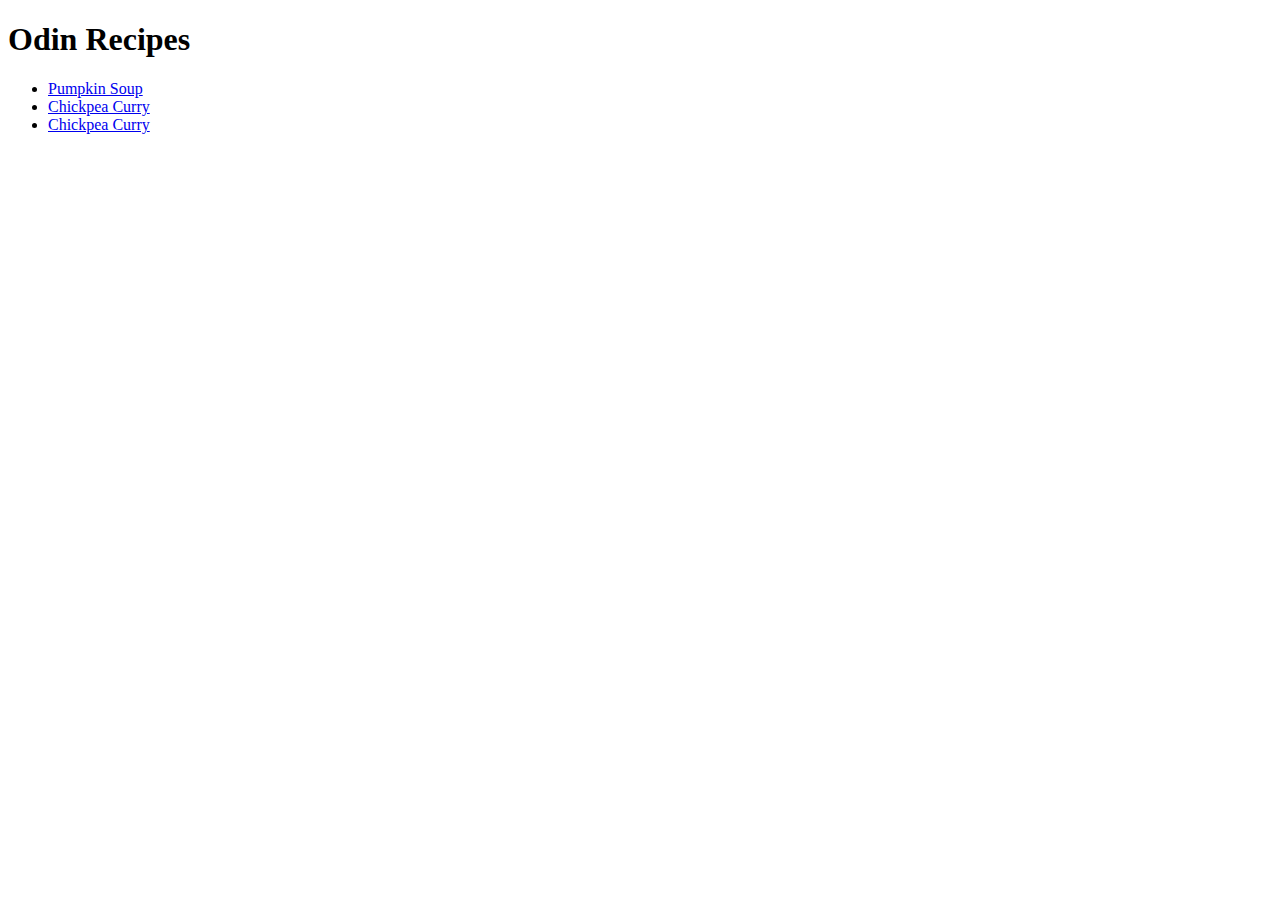
==== index.html @ 71e9bc67 "added 3 recipes to the main page" ====
<!DOCTYPE html>

<html>
    <head>
        <meta charset="utf-8">
        <meta http-equiv="X-UA-Compatible" content="IE=edge">
        <title>Odin Recipes</title>
        <meta name="description" content="">
        <meta name="viewport" content="width=device-width, initial-scale=1">
        <link rel="stylesheet" href="">
    </head>
    <body>
      <h1>Odin Recipes</h1>
      <ul>
    <li><a href="recipes/pumpkin_soup.html">Pumpkin Soup</a></li>
    <li><a href="recipes/chickpea_curry.html">Chickpea Curry</a></li>
   <li> <a href="recipes/buckwheat_pancakes.html">Chickpea Curry</a> </li>
      </ul>
    </body>
</html>
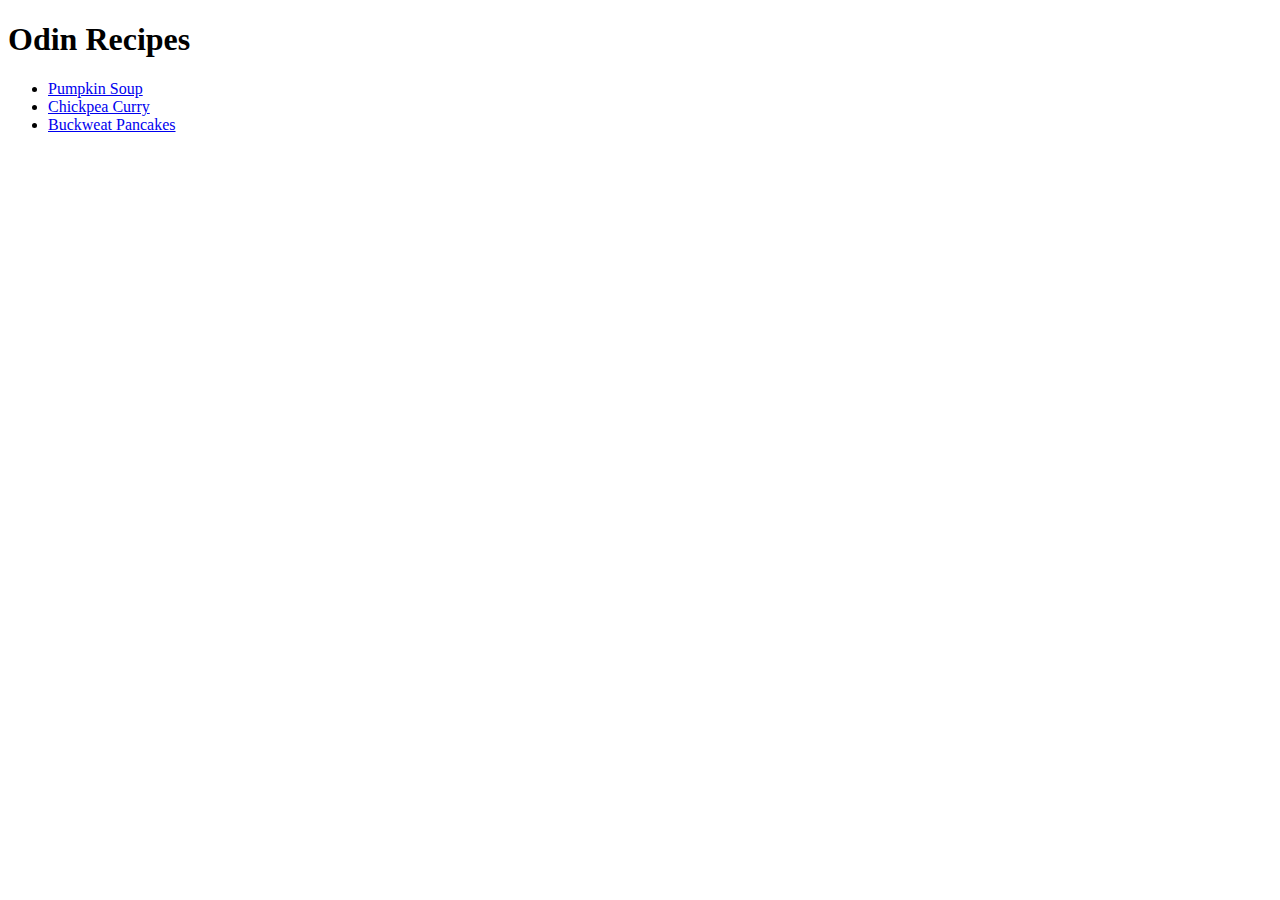
==== commit f578c251: "corrected  errors in the text" ====
--- a/index.html
+++ b/index.html
@@ -14,7 +14,7 @@
       <ul>
     <li><a href="recipes/pumpkin_soup.html">Pumpkin Soup</a></li>
     <li><a href="recipes/chickpea_curry.html">Chickpea Curry</a></li>
-   <li> <a href="recipes/buckwheat_pancakes.html">Chickpea Curry</a> </li>
+   <li> <a href="recipes/buckwheat_pancakes.html">Buckweat Pancakes</a> </li>
       </ul>
     </body>
 </html>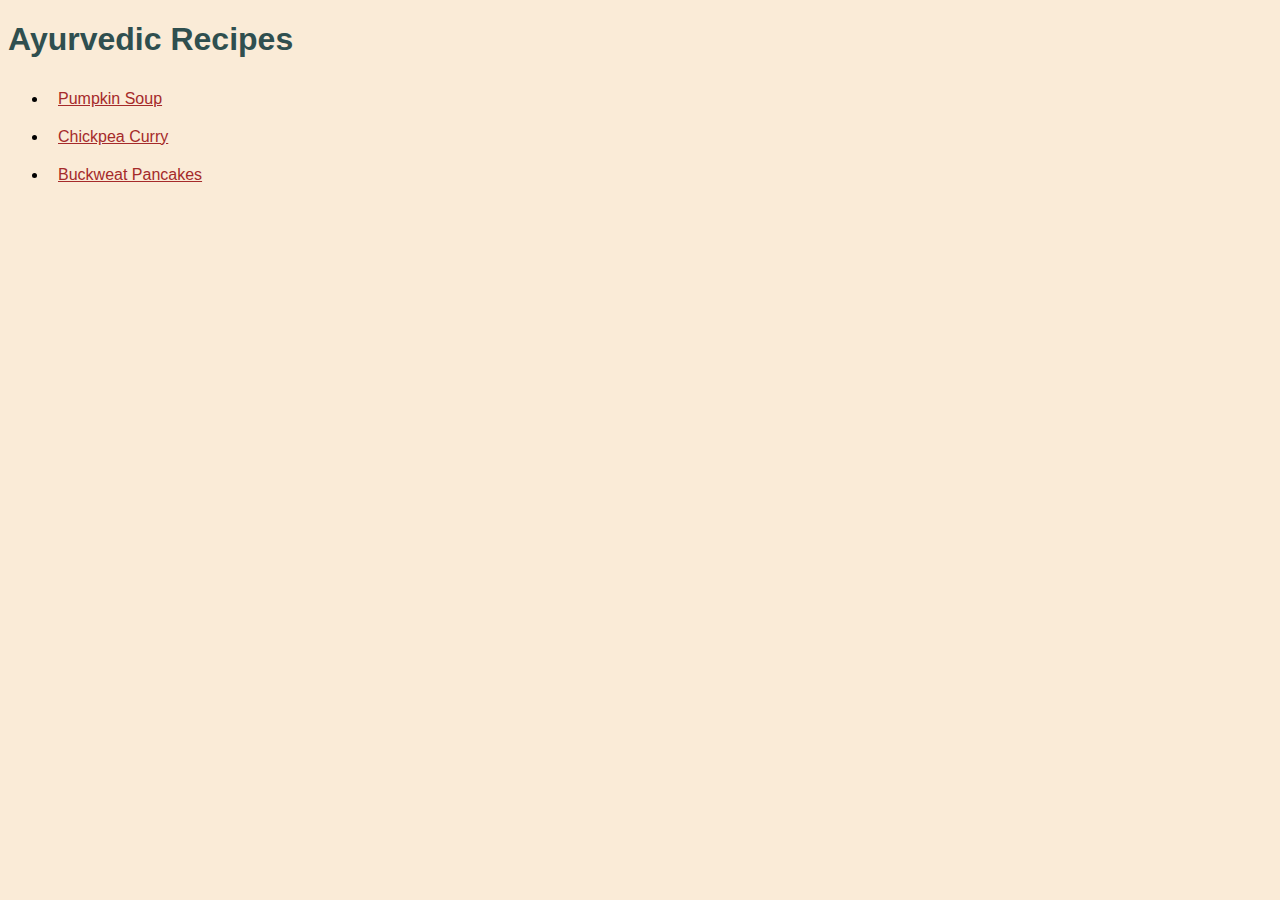
==== commit 4ef1f869: "styled the recipes with CSS and added a link to go back to the main page" ====
--- a/index.html
+++ b/index.html
@@ -4,13 +4,13 @@
     <head>
         <meta charset="utf-8">
         <meta http-equiv="X-UA-Compatible" content="IE=edge">
-        <title>Odin Recipes</title>
+        <title>Ayurvedic Recipes</title>
         <meta name="description" content="">
         <meta name="viewport" content="width=device-width, initial-scale=1">
-        <link rel="stylesheet" href="">
+        <link rel="stylesheet" href="style.css">
     </head>
     <body>
-      <h1>Odin Recipes</h1>
+      <h1>Ayurvedic Recipes</h1>
       <ul>
     <li><a href="recipes/pumpkin_soup.html">Pumpkin Soup</a></li>
     <li><a href="recipes/chickpea_curry.html">Chickpea Curry</a></li>
--- a/style.css
+++ b/style.css
@@ -0,0 +1,31 @@
+body{
+    background-color: antiquewhite;
+}
+
+h1{
+    font-family: Verdana, Geneva, Tahoma, sans-serif;
+    font-weight: bold;
+    color: darkslategray;
+}
+
+h2{
+    font-family: Verdana, Geneva, Tahoma, sans-serif;
+    font-style: italic;
+}
+
+p, li {
+    font-family: Arial, Helvetica, sans-serif;
+    padding: 10px;
+}
+
+img{
+    max-width: 500px;
+}
+
+a{
+    color:brown
+}
+
+a:hover{
+    color: coral;
+}